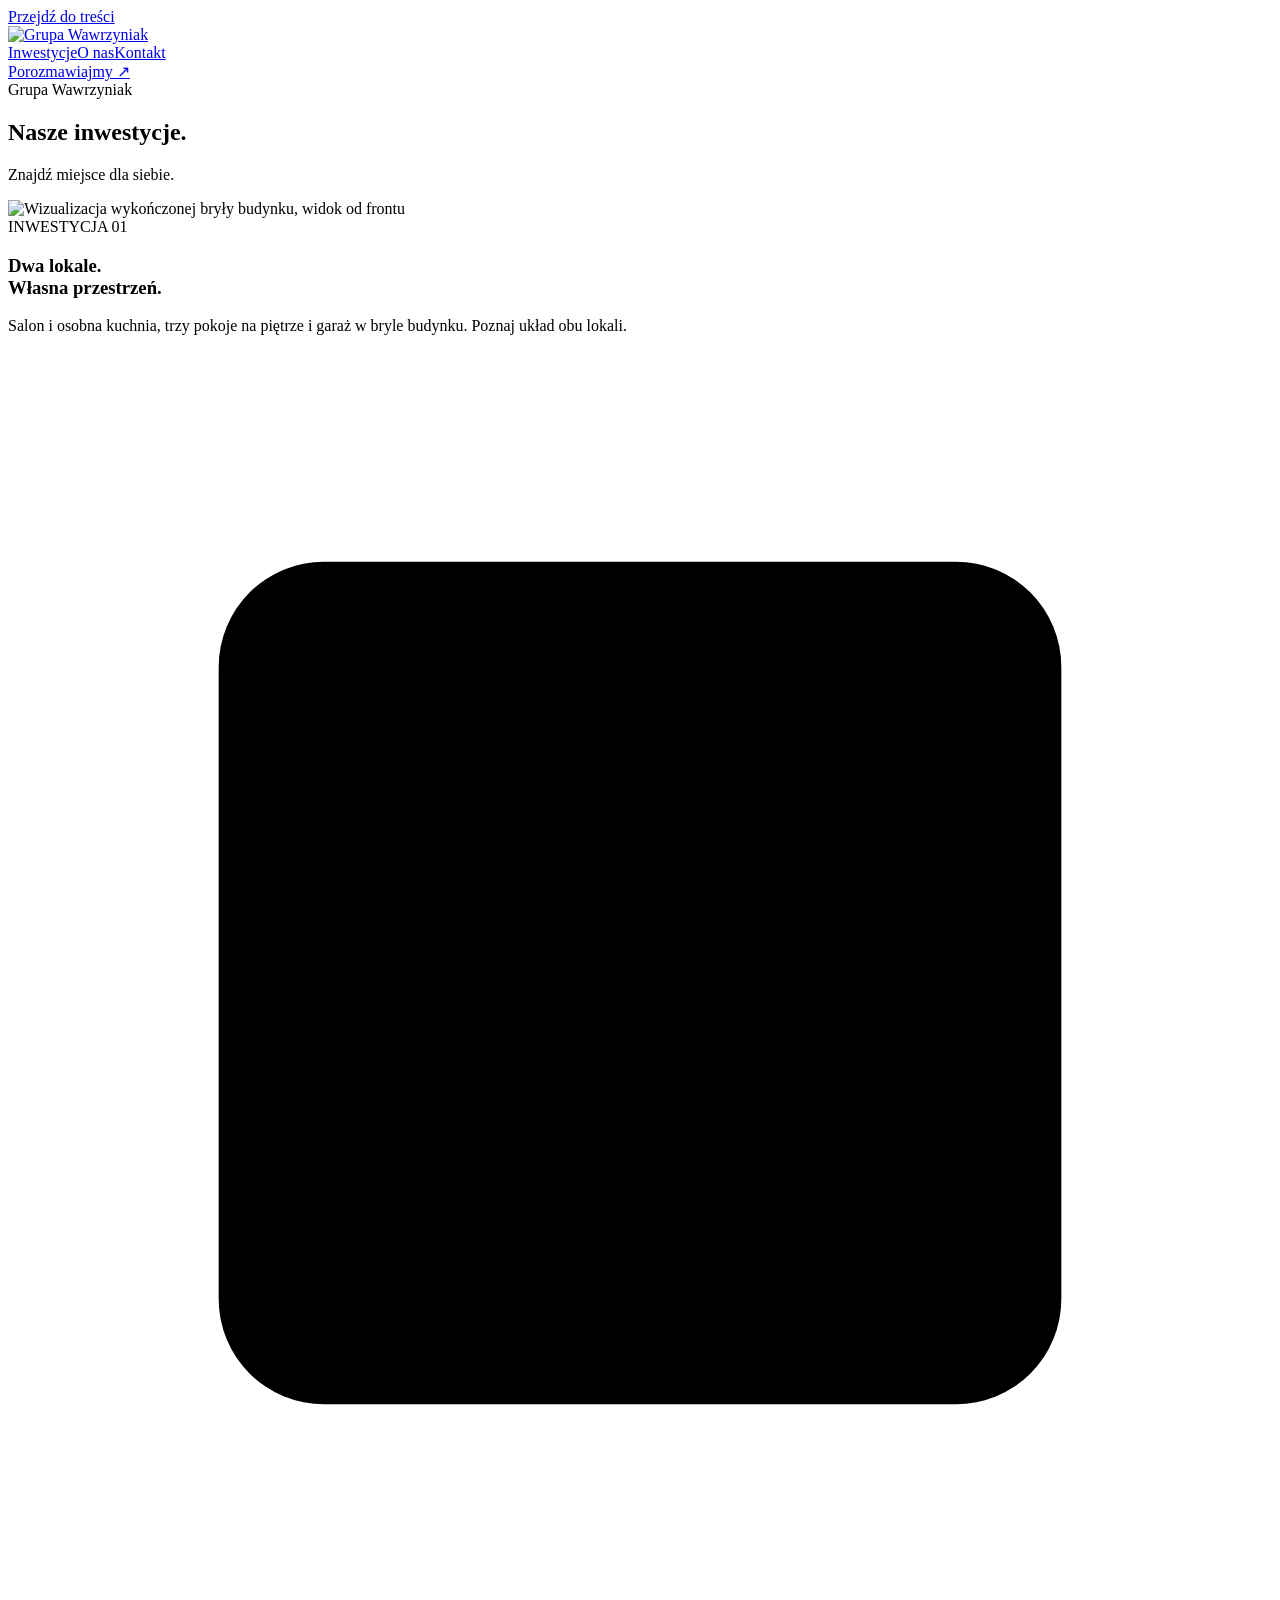
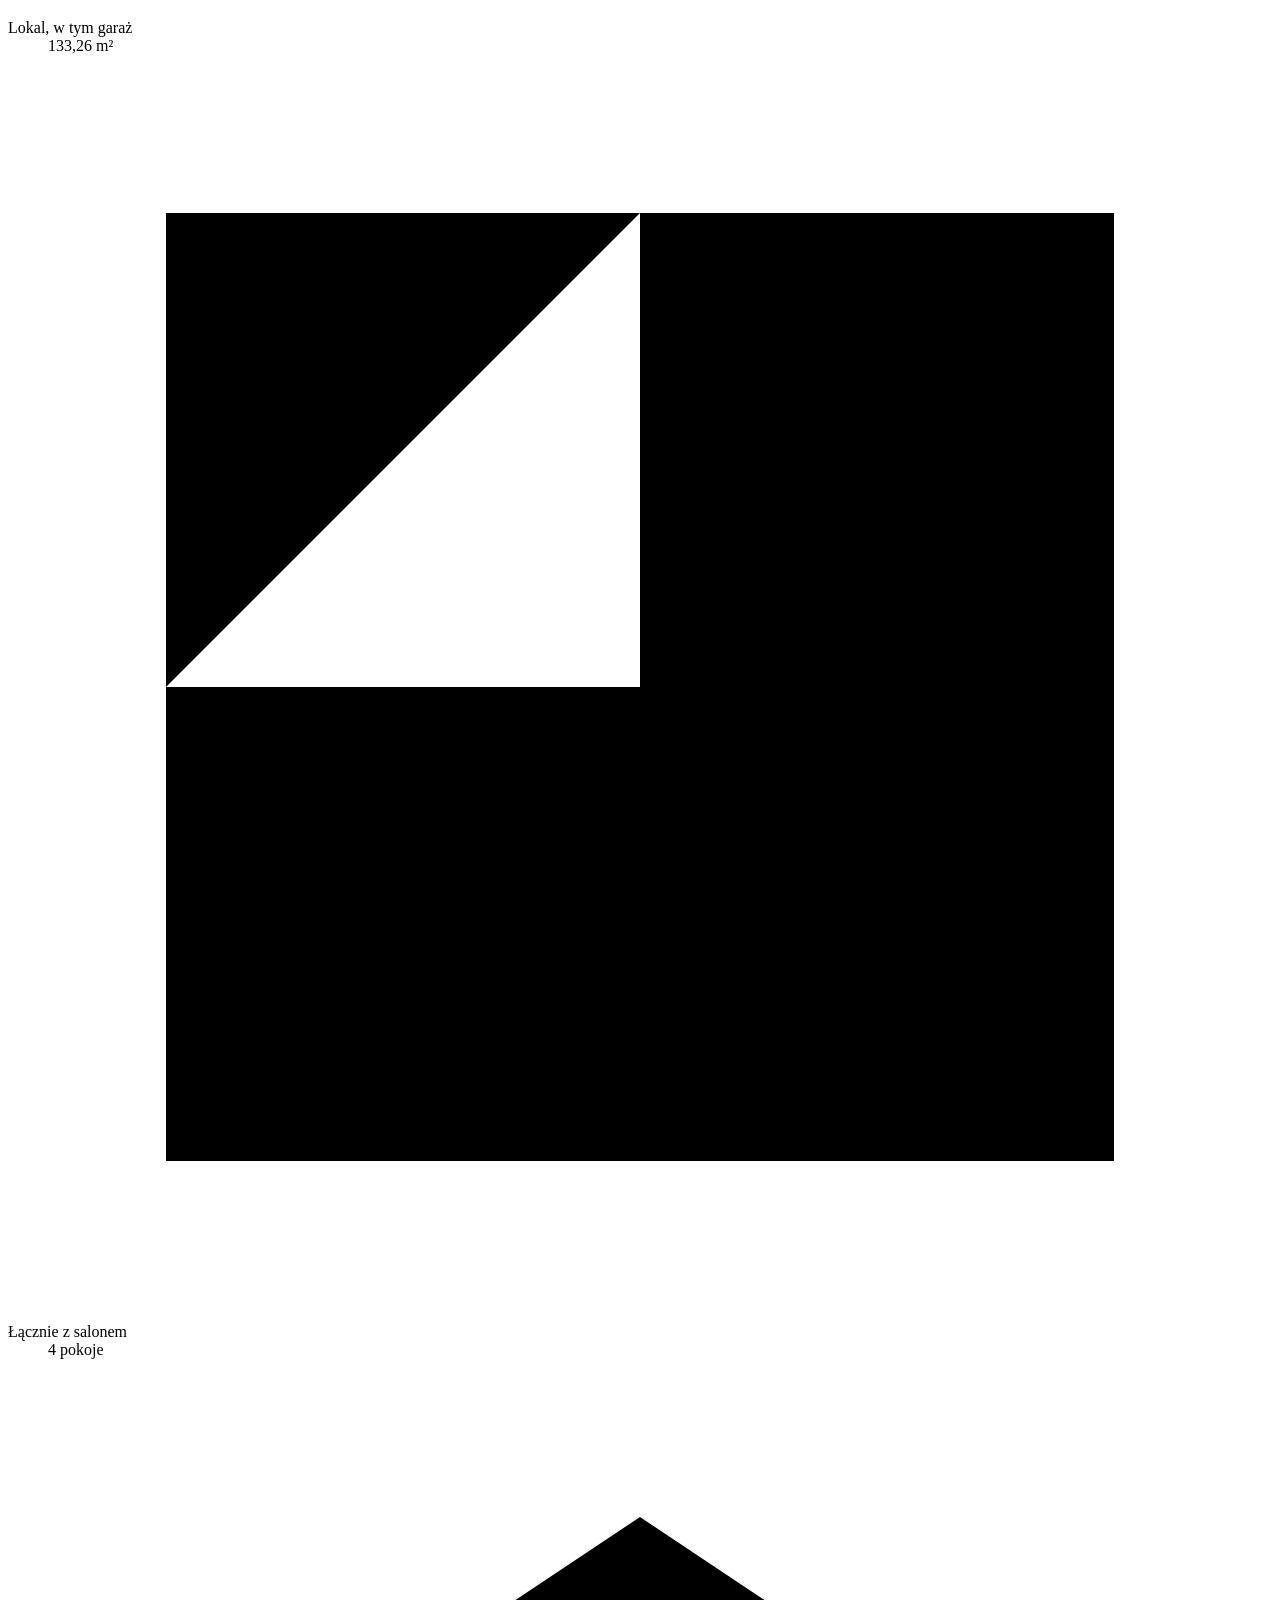
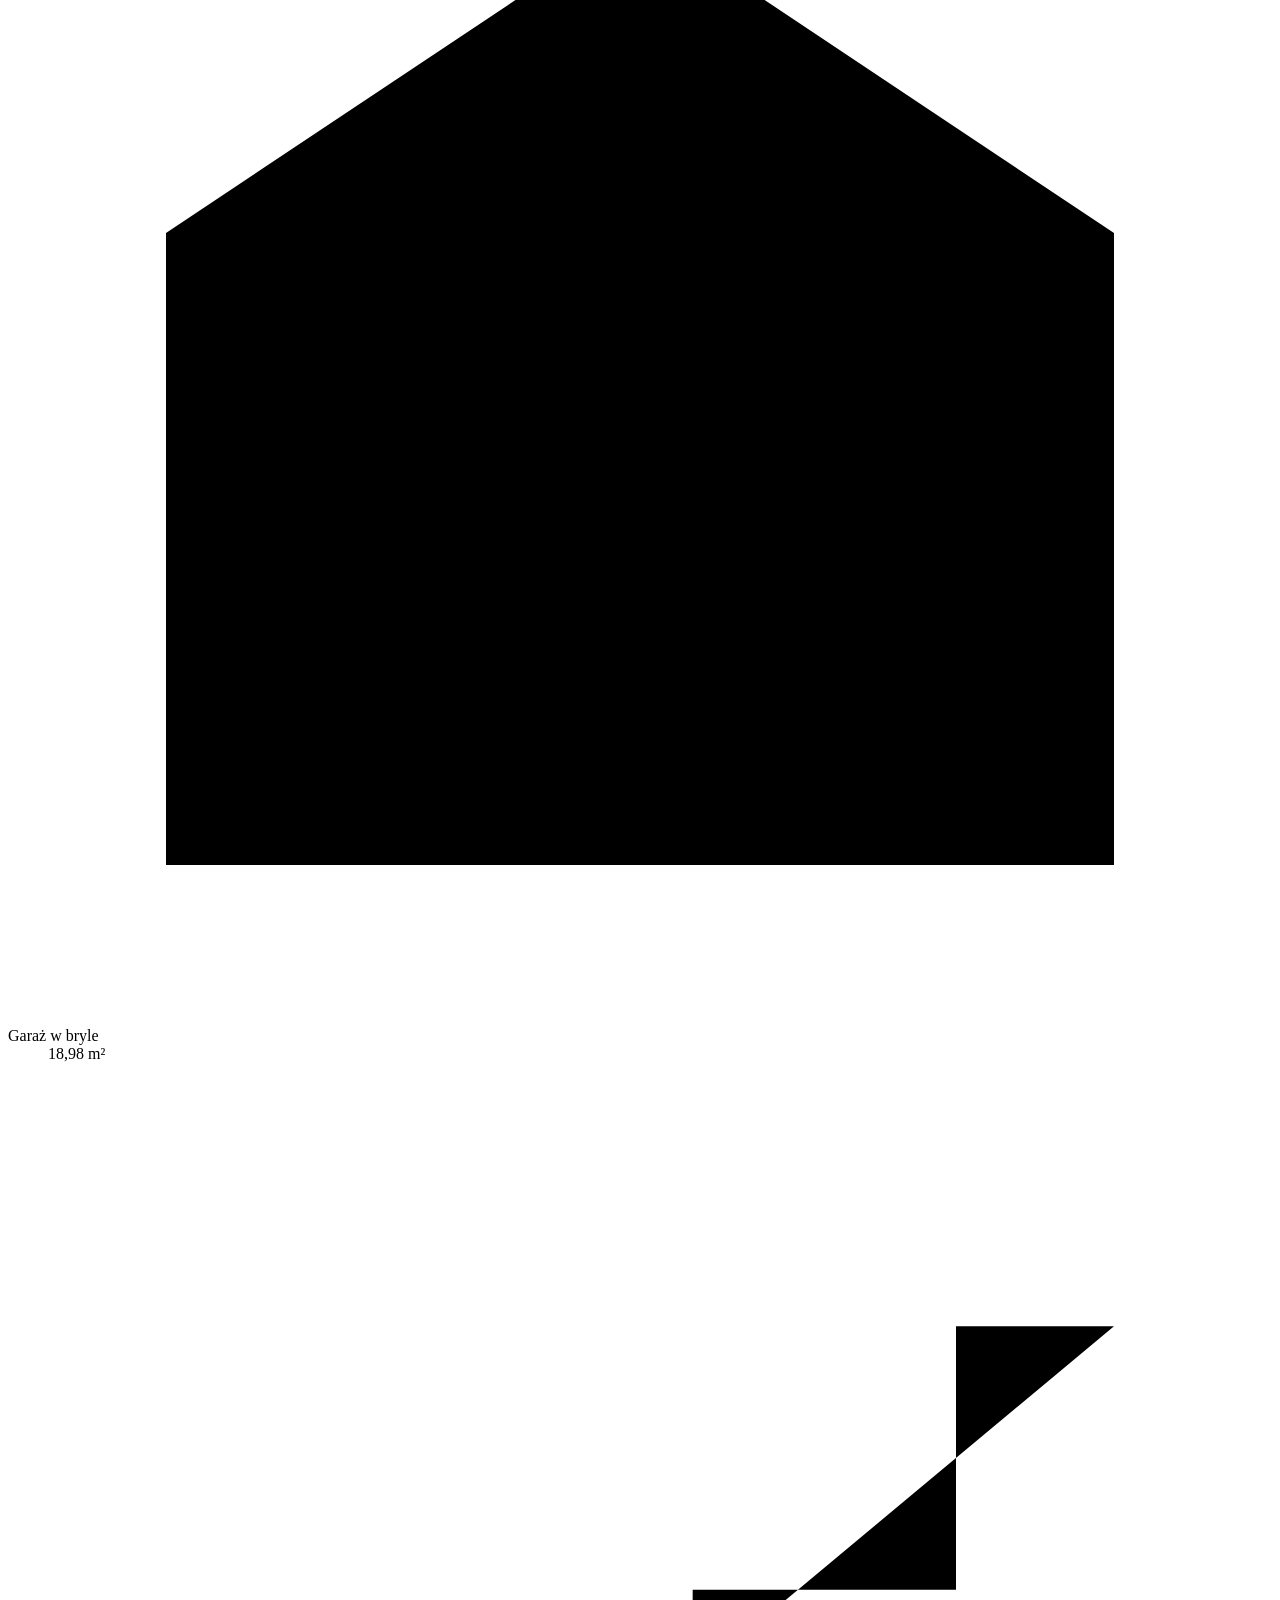
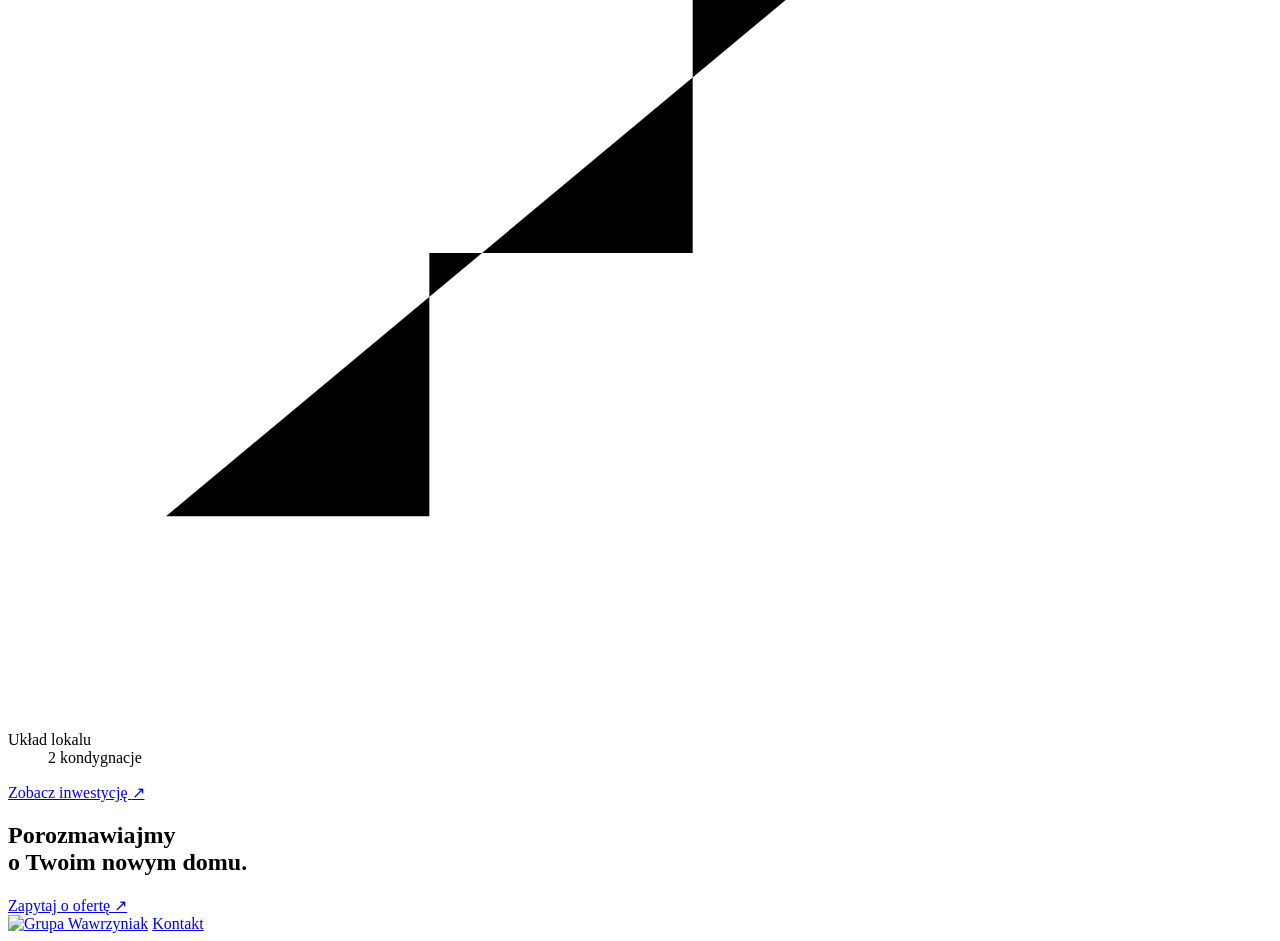
==== inwestycje/index.html @ 5234e8fb "Add first-visit centered logo entrance and header reveal" ====
<!doctype html>
<html lang="pl">
<head>
<meta charset="utf-8">
<meta name="viewport" content="width=device-width,initial-scale=1">
<meta name="robots" content="noindex,nofollow">
<meta name="description" content="Sprawdź inwestycje mieszkaniowe Grupy Wawrzyniak. Poznaj szczegóły oferty i skontaktuj się z nami w sprawie nowego domu.">
<title>Inwestycje mieszkaniowe | Grupa Wawrzyniak</title>
<link rel="stylesheet" href="/grupa-wawrzyniak/assets/css/style.css?v=4ac69b2de347">
<script src="/grupa-wawrzyniak/assets/js/site.js?v=7227951dc4f8" defer></script>
</head>
<body>
<a class="skip-link" href="#main">Przejdź do treści</a>
<div class="shell">
<div class="wrap">
<header class="site-nav">
<a class="brand" href="/grupa-wawrzyniak/" aria-label="Grupa Wawrzyniak — strona główna"><img class="brand-logo" src="/grupa-wawrzyniak/assets/img/logo.svg" width="232" height="53" alt="Grupa Wawrzyniak"></a>
<button class="nav-toggle" type="button" aria-expanded="false" aria-controls="main-navigation" aria-label="Otwórz menu" hidden><span></span><span></span></button>
<nav id="main-navigation" class="nav-links" aria-label="Nawigacja główna">
<a href="/grupa-wawrzyniak/inwestycje/" aria-current="page">Inwestycje</a><a href="/grupa-wawrzyniak/#o-nas">O nas</a><a href="/grupa-wawrzyniak/kontakt/">Kontakt</a>
</nav>
<a class="btn nav-cta" href="/grupa-wawrzyniak/kontakt/">Porozmawiajmy <span aria-hidden="true">&#8599;</span></a>
</header>
<main id="main">
<section class="section reveal">
<span class="eyebrow">Grupa Wawrzyniak</span>
<h1>Nasze inwestycje.</h1>
<p class="copy">Znajdź miejsce dla siebie.</p>
</section>
<section class="investment-list reveal" aria-label="Lista inwestycji">
<article class="feature">
<div><img src="/grupa-wawrzyniak/assets/img/inwestycja-01-hero.jpg" srcset="/grupa-wawrzyniak/assets/img/inwestycja-01-hero-sm.jpg 960w, /grupa-wawrzyniak/assets/img/inwestycja-01-hero.jpg 2200w" sizes="(min-width: 760px) 55vw, 100vw" width="2200" height="1228" alt="Wizualizacja wykończonej bryły budynku, widok od frontu" loading="lazy"></div>
<div class="feature-copy">
<span class="badge">INWESTYCJA 01</span>
<h3>Dwa lokale.<br>Własna przestrzeń.</h3>
<p>Salon i osobna kuchnia, trzy pokoje na piętrze i garaż w bryle budynku. Poznaj układ obu lokali.</p>
<dl class="investment-specs"><div class="investment-spec"><svg viewBox="0 0 24 24" aria-hidden="true" focusable="false"><rect x="4" y="4" width="16" height="16" rx="2"/><path d="M8 16 16 8M8 8h8v8"/></svg><div><dt>Lokal, w tym garaż</dt><dd>133,26 m²</dd></div></div><div class="investment-spec"><svg viewBox="0 0 24 24" aria-hidden="true" focusable="false"><path d="M3 21V3h18v18H3ZM3 12h9V3M12 12v9M12 12h9"/></svg><div><dt>Łącznie z salonem</dt><dd>4 pokoje</dd></div></div><div class="investment-spec"><svg viewBox="0 0 24 24" aria-hidden="true" focusable="false"><path d="m3 9 9-6 9 6v12H3V9Zm3 12V11h12v10M6 14h12M6 17h12"/></svg><div><dt>Garaż w bryle</dt><dd>18,98 m²</dd></div></div><div class="investment-spec"><svg viewBox="0 0 24 24" aria-hidden="true" focusable="false"><path d="M3 20h5v-5h5v-5h5V5h3M3 4h9M3 8h5"/></svg><div><dt>Układ lokalu</dt><dd>2 kondygnacje</dd></div></div></dl>
<a class="btn" href="/grupa-wawrzyniak/inwestycje/inwestycja-01/">Zobacz inwestycję <span aria-hidden="true">&#8599;</span></a>
</div>
</article>
</section>
<section class="cta reveal">
<h2>Porozmawiajmy<br>o Twoim nowym domu.</h2>
<a class="btn" href="/grupa-wawrzyniak/kontakt/">Zapytaj o ofertę <span aria-hidden="true">&#8599;</span></a>
</section>
</main>
<footer class="site-footer">
<a class="brand" href="/grupa-wawrzyniak/" aria-label="Grupa Wawrzyniak — strona główna"><img class="brand-logo" src="/grupa-wawrzyniak/assets/img/logo.svg" width="232" height="53" alt="Grupa Wawrzyniak" loading="lazy"></a>
<a href="/grupa-wawrzyniak/kontakt/">Kontakt</a>
</footer>
</div>
</div>
</body>
</html>
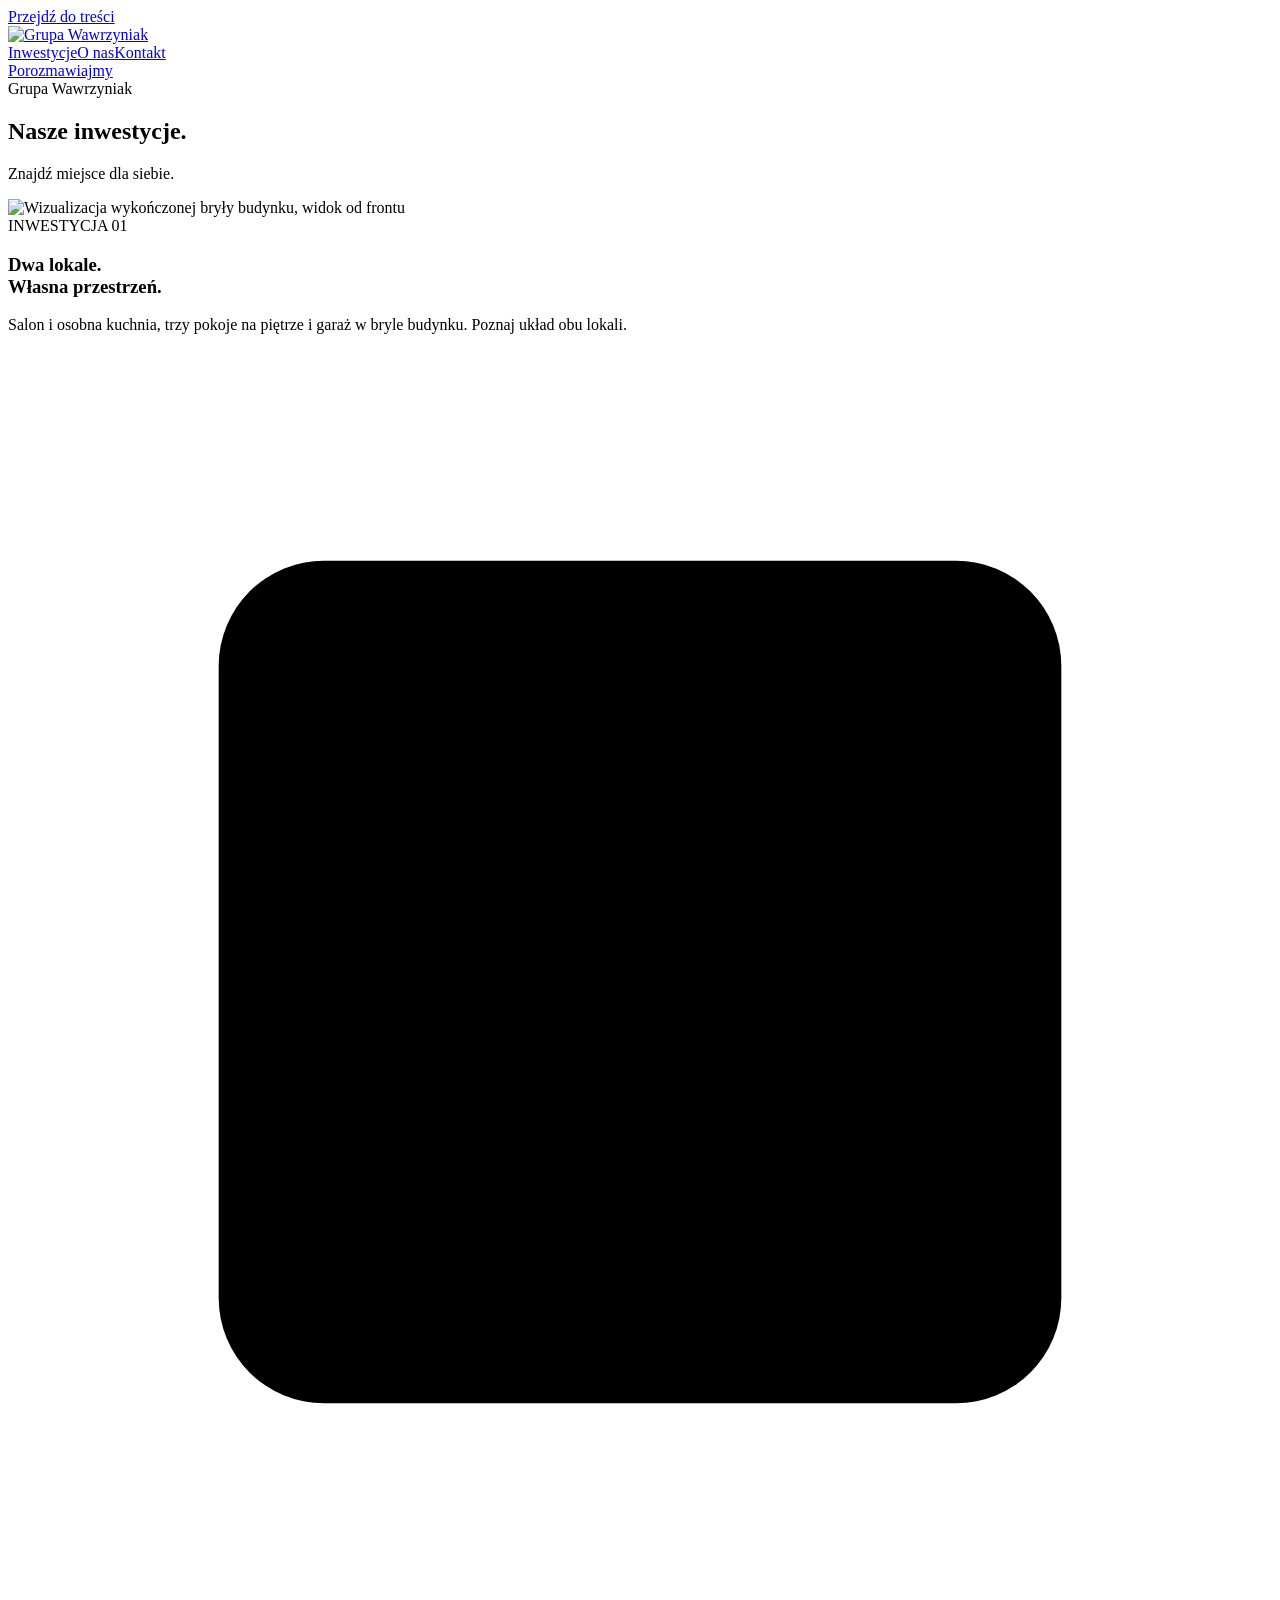
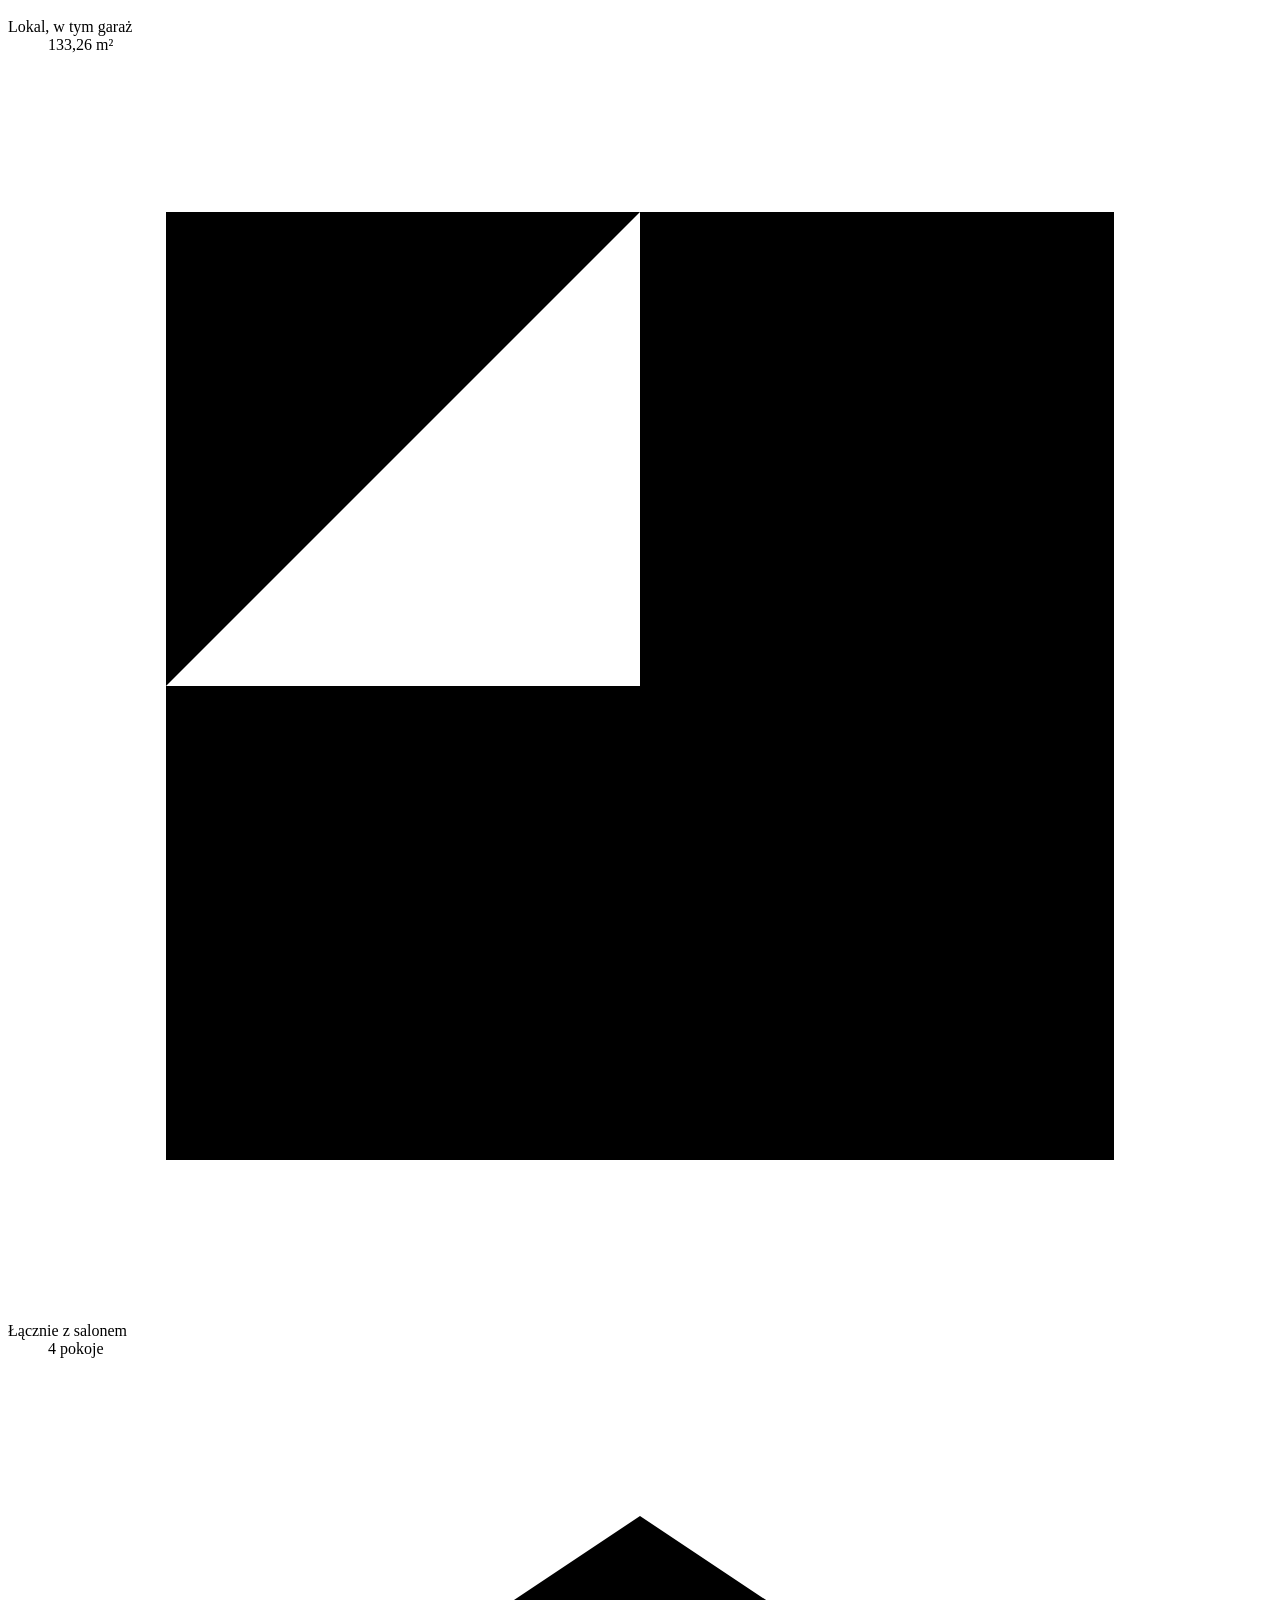
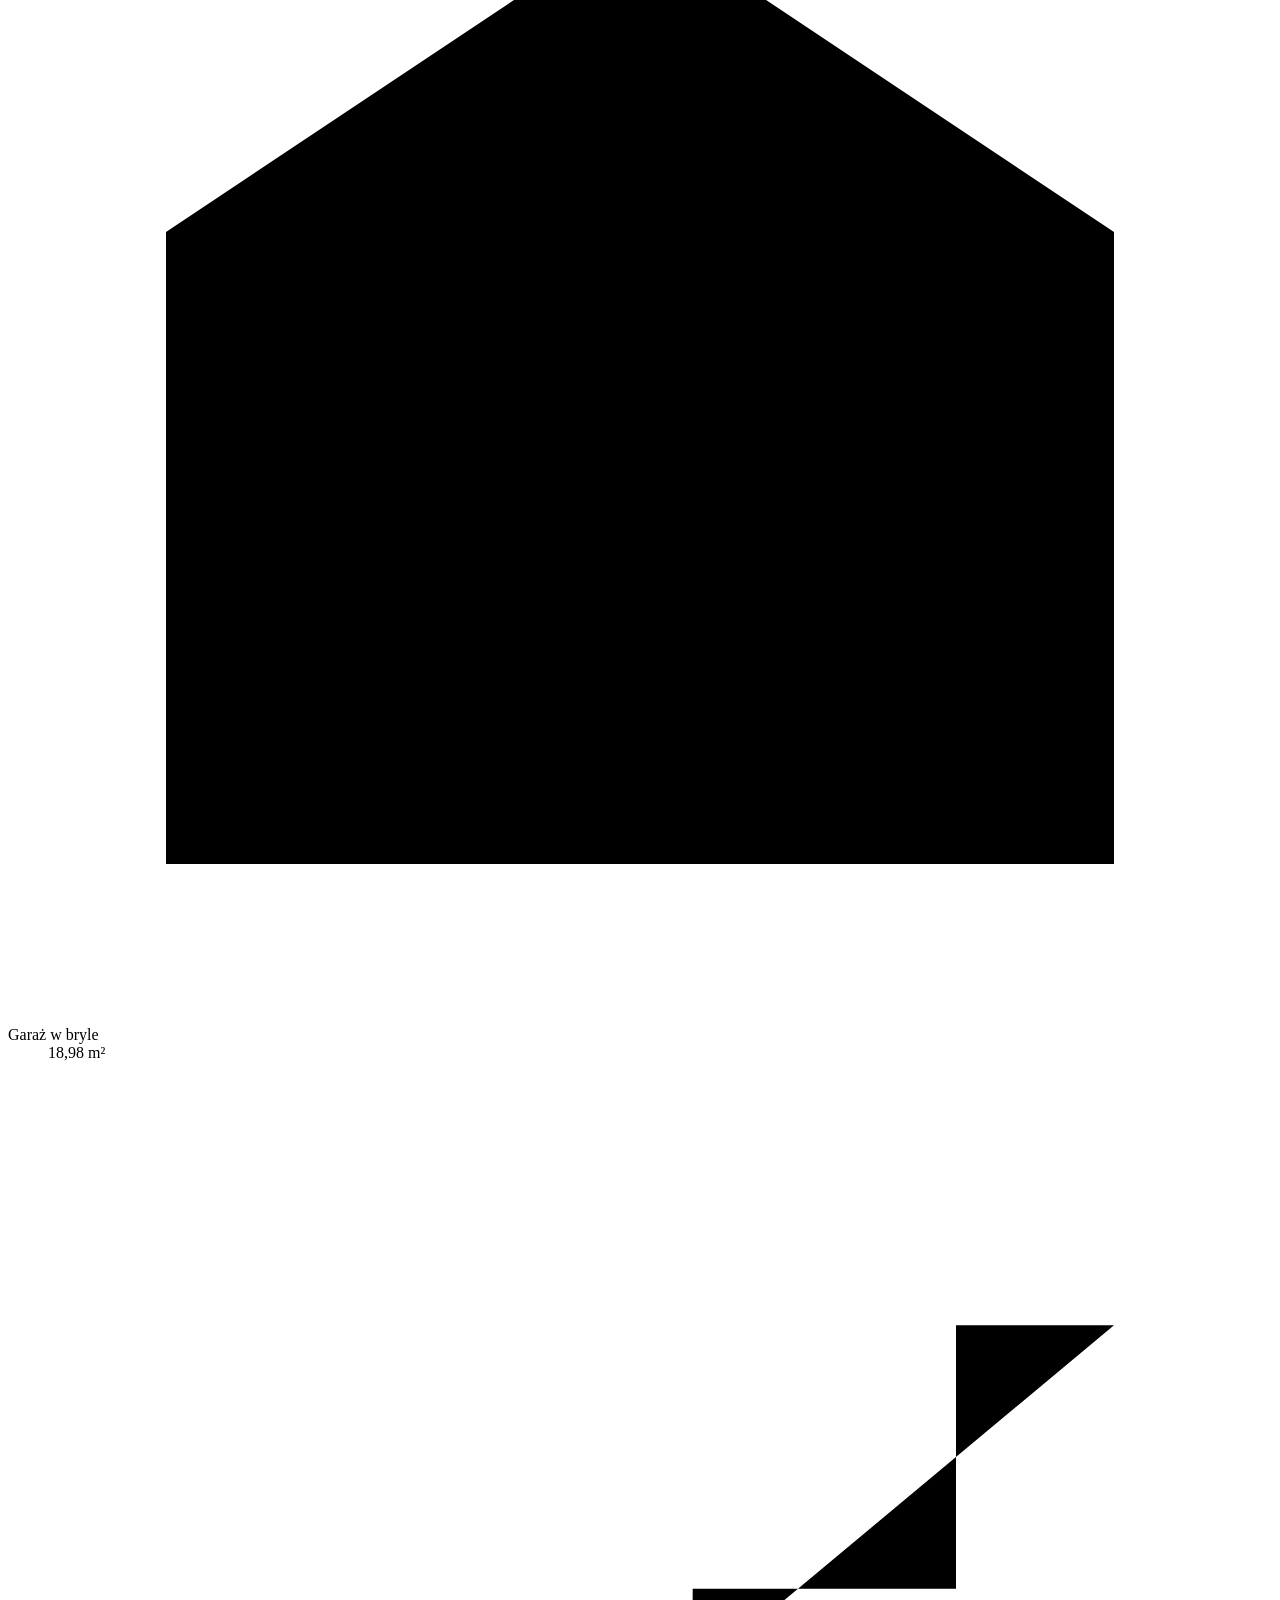
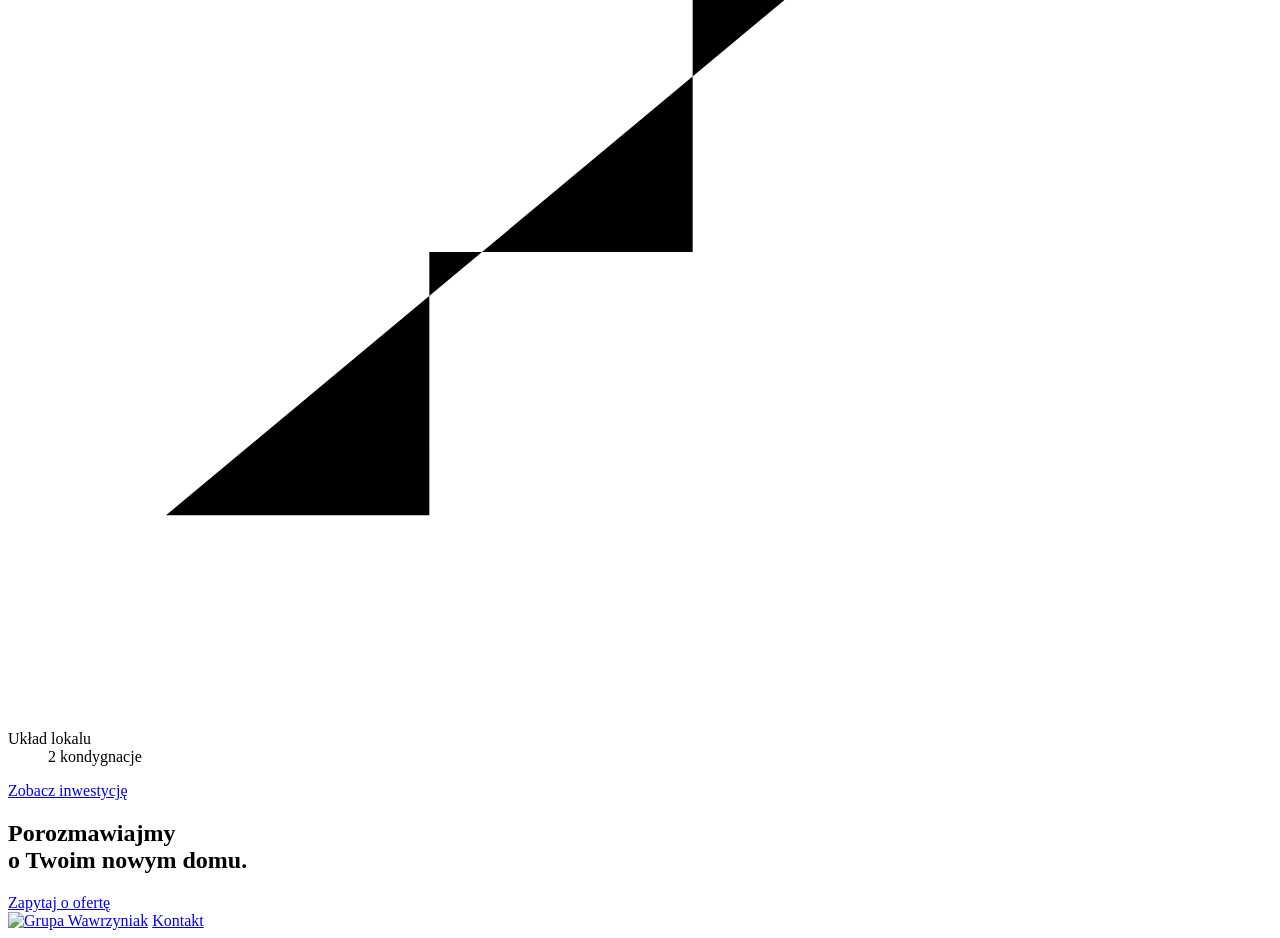
==== commit a596a7f4: "Replace Unicode UI symbols with SVG icon files" ====
--- a/inwestycje/index.html
+++ b/inwestycje/index.html
@@ -6,8 +6,8 @@
 <meta name="robots" content="noindex,nofollow">
 <meta name="description" content="Sprawdź inwestycje mieszkaniowe Grupy Wawrzyniak. Poznaj szczegóły oferty i skontaktuj się z nami w sprawie nowego domu.">
 <title>Inwestycje mieszkaniowe | Grupa Wawrzyniak</title>
-<link rel="stylesheet" href="/grupa-wawrzyniak/assets/css/style.css?v=4ac69b2de347">
-<script src="/grupa-wawrzyniak/assets/js/site.js?v=7227951dc4f8" defer></script>
+<link rel="stylesheet" href="/grupa-wawrzyniak/assets/css/style.css?v=d8dc05b45085">
+<script src="/grupa-wawrzyniak/assets/js/site.js?v=5cbe8adfacd2" defer></script>
 </head>
 <body>
 <a class="skip-link" href="#main">Przejdź do treści</a>
@@ -19,7 +19,7 @@
 <nav id="main-navigation" class="nav-links" aria-label="Nawigacja główna">
 <a href="/grupa-wawrzyniak/inwestycje/" aria-current="page">Inwestycje</a><a href="/grupa-wawrzyniak/#o-nas">O nas</a><a href="/grupa-wawrzyniak/kontakt/">Kontakt</a>
 </nav>
-<a class="btn nav-cta" href="/grupa-wawrzyniak/kontakt/">Porozmawiajmy <span aria-hidden="true">&#8599;</span></a>
+<a class="btn nav-cta" href="/grupa-wawrzyniak/kontakt/">Porozmawiajmy <span aria-hidden="true"><span class="ui-icon icon-arrow-ne" aria-hidden="true"></span></span></a>
 </header>
 <main id="main">
 <section class="section reveal">
@@ -35,13 +35,13 @@
 <h3>Dwa lokale.<br>Własna przestrzeń.</h3>
 <p>Salon i osobna kuchnia, trzy pokoje na piętrze i garaż w bryle budynku. Poznaj układ obu lokali.</p>
 <dl class="investment-specs"><div class="investment-spec"><svg viewBox="0 0 24 24" aria-hidden="true" focusable="false"><rect x="4" y="4" width="16" height="16" rx="2"/><path d="M8 16 16 8M8 8h8v8"/></svg><div><dt>Lokal, w tym garaż</dt><dd>133,26 m²</dd></div></div><div class="investment-spec"><svg viewBox="0 0 24 24" aria-hidden="true" focusable="false"><path d="M3 21V3h18v18H3ZM3 12h9V3M12 12v9M12 12h9"/></svg><div><dt>Łącznie z salonem</dt><dd>4 pokoje</dd></div></div><div class="investment-spec"><svg viewBox="0 0 24 24" aria-hidden="true" focusable="false"><path d="m3 9 9-6 9 6v12H3V9Zm3 12V11h12v10M6 14h12M6 17h12"/></svg><div><dt>Garaż w bryle</dt><dd>18,98 m²</dd></div></div><div class="investment-spec"><svg viewBox="0 0 24 24" aria-hidden="true" focusable="false"><path d="M3 20h5v-5h5v-5h5V5h3M3 4h9M3 8h5"/></svg><div><dt>Układ lokalu</dt><dd>2 kondygnacje</dd></div></div></dl>
-<a class="btn" href="/grupa-wawrzyniak/inwestycje/inwestycja-01/">Zobacz inwestycję <span aria-hidden="true">&#8599;</span></a>
+<a class="btn" href="/grupa-wawrzyniak/inwestycje/inwestycja-01/">Zobacz inwestycję <span aria-hidden="true"><span class="ui-icon icon-arrow-ne" aria-hidden="true"></span></span></a>
 </div>
 </article>
 </section>
 <section class="cta reveal">
 <h2>Porozmawiajmy<br>o Twoim nowym domu.</h2>
-<a class="btn" href="/grupa-wawrzyniak/kontakt/">Zapytaj o ofertę <span aria-hidden="true">&#8599;</span></a>
+<a class="btn" href="/grupa-wawrzyniak/kontakt/">Zapytaj o ofertę <span aria-hidden="true"><span class="ui-icon icon-arrow-ne" aria-hidden="true"></span></span></a>
 </section>
 </main>
 <footer class="site-footer">
